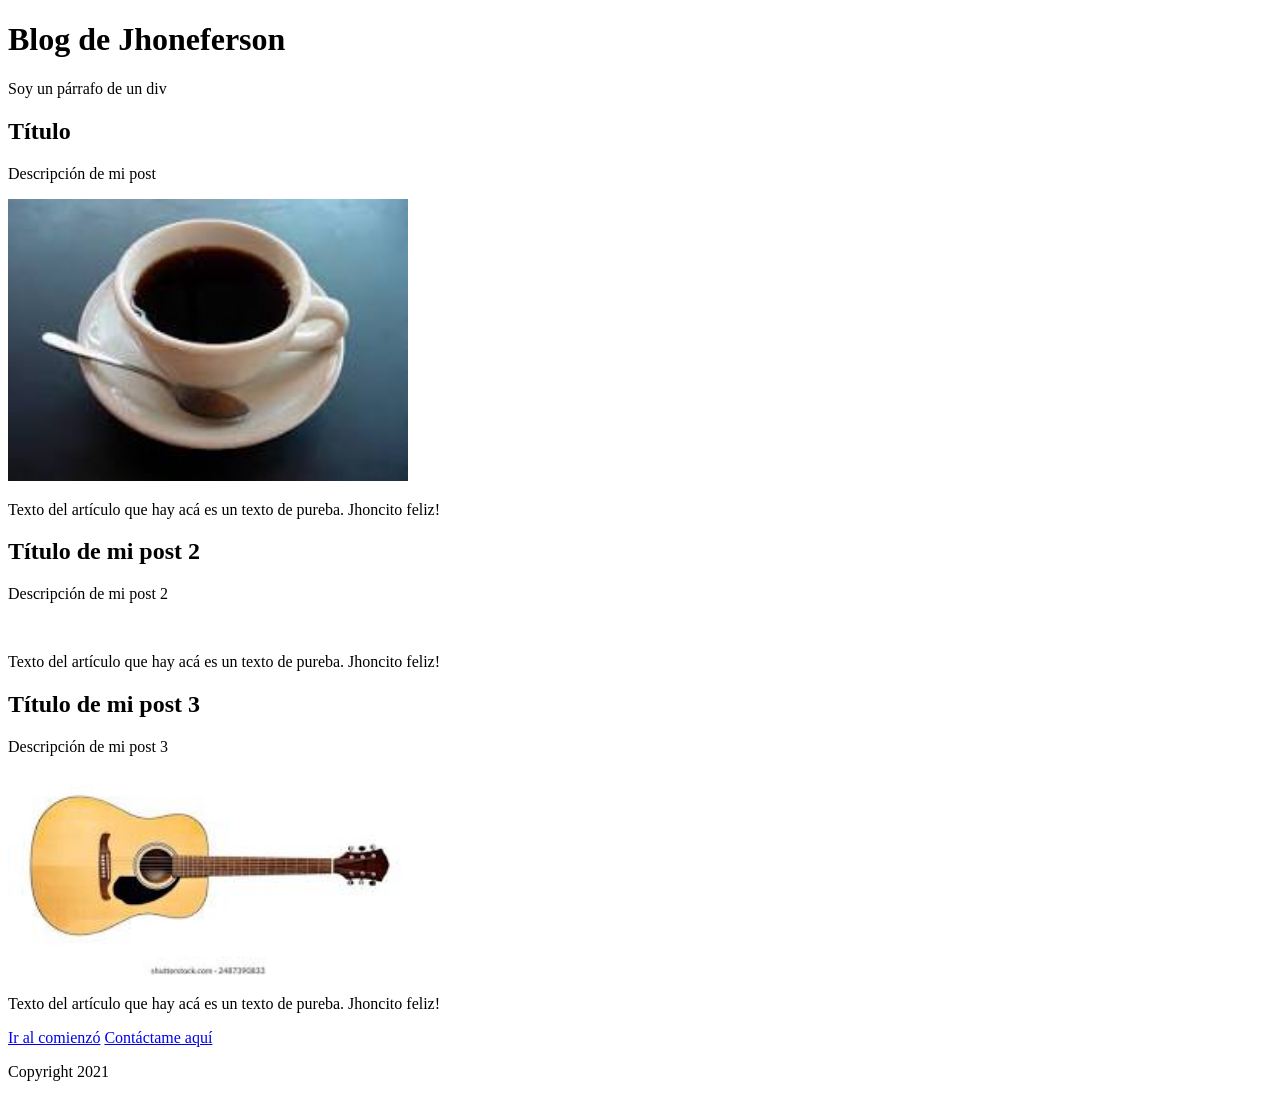
==== blog.html @ b8f26467 "blog html" ====
<!DOCTYPE html>
<html lang="en">
<head>
    
    <title>Document</title>
</head>
<body>
    <header>
        <h1 id="titulo">Blog de Jhoneferson</h1>
    </header>
    <div>
        <p>Soy un párrafo de un div</p>
    </div>
    <section>
        <article class="post">
            <h2>Título</h2>
            <p>Descripción de mi post</p>
            <img src="img/cafecito.jpg" alt="" width="400">
            <p>Texto del artículo que hay acá es un texto de pureba. Jhoncito feliz!</p>
        </article>
        <article class="post">
            <h2>Título de mi post 2</h2>
            <p>Descripción de mi post 2</p>
            <img src="https://i.scdn.co/image/ab67616d0000b2732dc9d1520a7f0f0d5e21c9f5" alt="" width="400">
            <p>Texto del artículo que hay acá es un texto de pureba. Jhoncito feliz!</p>
        <article class="post">
            <h2>Título de mi post 3</h2>
            <p>Descripción de mi post 3</p>
            <img src="[data-uri]" alt="" width="400">
            <p>Texto del artículo que hay acá es un texto de pureba. Jhoncito feliz!</p>
        </article>
    </section>
    <footer>
        <a href="#titulo">Ir al comienzó</a>
        <a href="mailto:nicolas@gmail.com">Contáctame aquí</a>
        <p>Copyright 2021</p>
    </footer> 
</body>
</html>
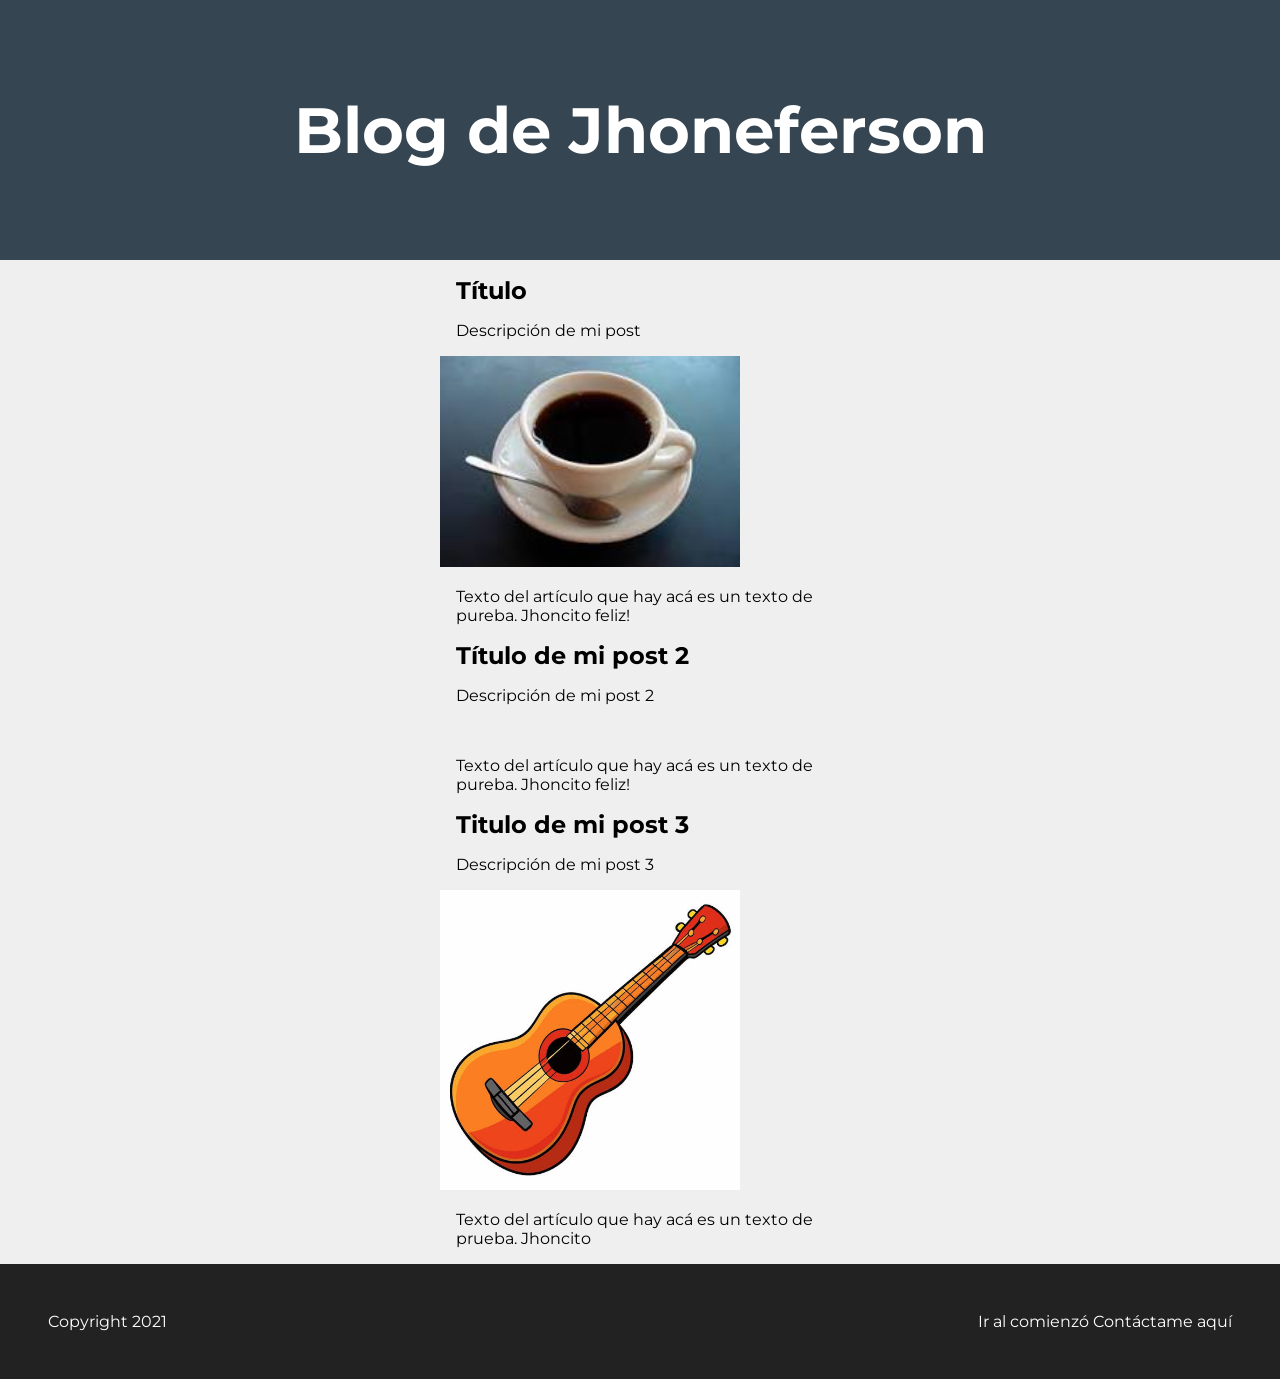
==== commit 9554b7af: "finish" ====
--- a/blog.html
+++ b/blog.html
@@ -3,36 +3,48 @@
 <head>
     
     <title>Document</title>
+    <link rel="preconnect" href="https://fonts.googleapis.com">
+    <link rel="preconnect" href="https://fonts.gstatic.com" crossorigin>
+    <link href="https://fonts.googleapis.com/css2?family=Montserrat:ital,wght@0,100..900;1,100..900&display=swap" rel="stylesheet">
+    <link rel="stylesheet" href="style.css">
 </head>
 <body>
     <header>
         <h1 id="titulo">Blog de Jhoneferson</h1>
     </header>
-    <div>
-        <p>Soy un párrafo de un div</p>
-    </div>
-    <section>
+    <section class="container">
         <article class="post">
             <h2>Título</h2>
             <p>Descripción de mi post</p>
-            <img src="img/cafecito.jpg" alt="" width="400">
+            <img src="img/cafecito.jpg" alt="" width="300">
             <p>Texto del artículo que hay acá es un texto de pureba. Jhoncito feliz!</p>
-        </article>
+        </article> 
         <article class="post">
             <h2>Título de mi post 2</h2>
             <p>Descripción de mi post 2</p>
-            <img src="https://i.scdn.co/image/ab67616d0000b2732dc9d1520a7f0f0d5e21c9f5" alt="" width="400">
+            <img src="https://i.scdn.co/image/ab67616d0000b2732dc9d1520a7f0f0d5e21c9f5" alt="" width="300">
             <p>Texto del artículo que hay acá es un texto de pureba. Jhoncito feliz!</p>
-        <article class="post">
+        </article>
+        <!-- <article class="post">
             <h2>Título de mi post 3</h2>
             <p>Descripción de mi post 3</p>
-            <img src="[data-uri]" alt="" width="400">
+            <img src="img/guitarra.jpg" width="300"
             <p>Texto del artículo que hay acá es un texto de pureba. Jhoncito feliz!</p>
+        </article> -->
+
+        <article class="post">
+            <h2>Titulo de mi post 3 </h2>
+            <p>Descripción de mi post 3 </p>
+            <img src="img/guitarra.jpg" alt="" width="300">
+            <p>Texto del artículo que hay acá es un texto de prueba. Jhoncito</p>
         </article>
     </section>
     <footer>
-        <a href="#titulo">Ir al comienzó</a>
-        <a href="mailto:nicolas@gmail.com">Contáctame aquí</a>
+        <section>
+            <a href="#titulo">Ir al comienzó</a>
+            <a href="mailto:nicolas@gmail.com">Contáctame aquí</a>
+            
+        </section>
         <p>Copyright 2021</p>
     </footer> 
 </body>
--- a/style.css
+++ b/style.css
@@ -0,0 +1,59 @@
+html{font-family: "Montserrat", sans-serif;}
+
+
+body{
+    margin: 0;
+    background-color: #efefef;
+
+}
+header{
+    background-color: #364552;
+    color: white;
+    padding: 3rem 2rem;
+}
+header h1{
+    font-size: 4rem;
+    text-align: center;
+}
+.container{
+    width: 400px;
+    margin: 1rem auto;
+    
+}
+section article:hover{
+    box-shadow: 0 0.1rem 0.4rem rgb(0, 0, 0, 0.3);
+
+section article{
+    transition: all 0.3s ease;
+    background-color: #fff;
+    margin: 1rem 0;
+    border-radius: 0.5rem;
+    padding: 0.25rem 0;
+    cursor: pointer;
+}
+}
+section article h2, section article p{
+    margin: 1rem;
+}
+
+footer{
+    background-color: #222;
+    padding: 3rem;
+    color: #fff;
+}
+
+footer section{
+    float: right;
+}
+footer p{
+    margin: 0;
+}
+footer a{
+    transition: color 0.3s ease;
+    color: #fff;
+    text-decoration: none;
+}
+
+footer a:hover{
+    color: cornflowerblue;
+}
